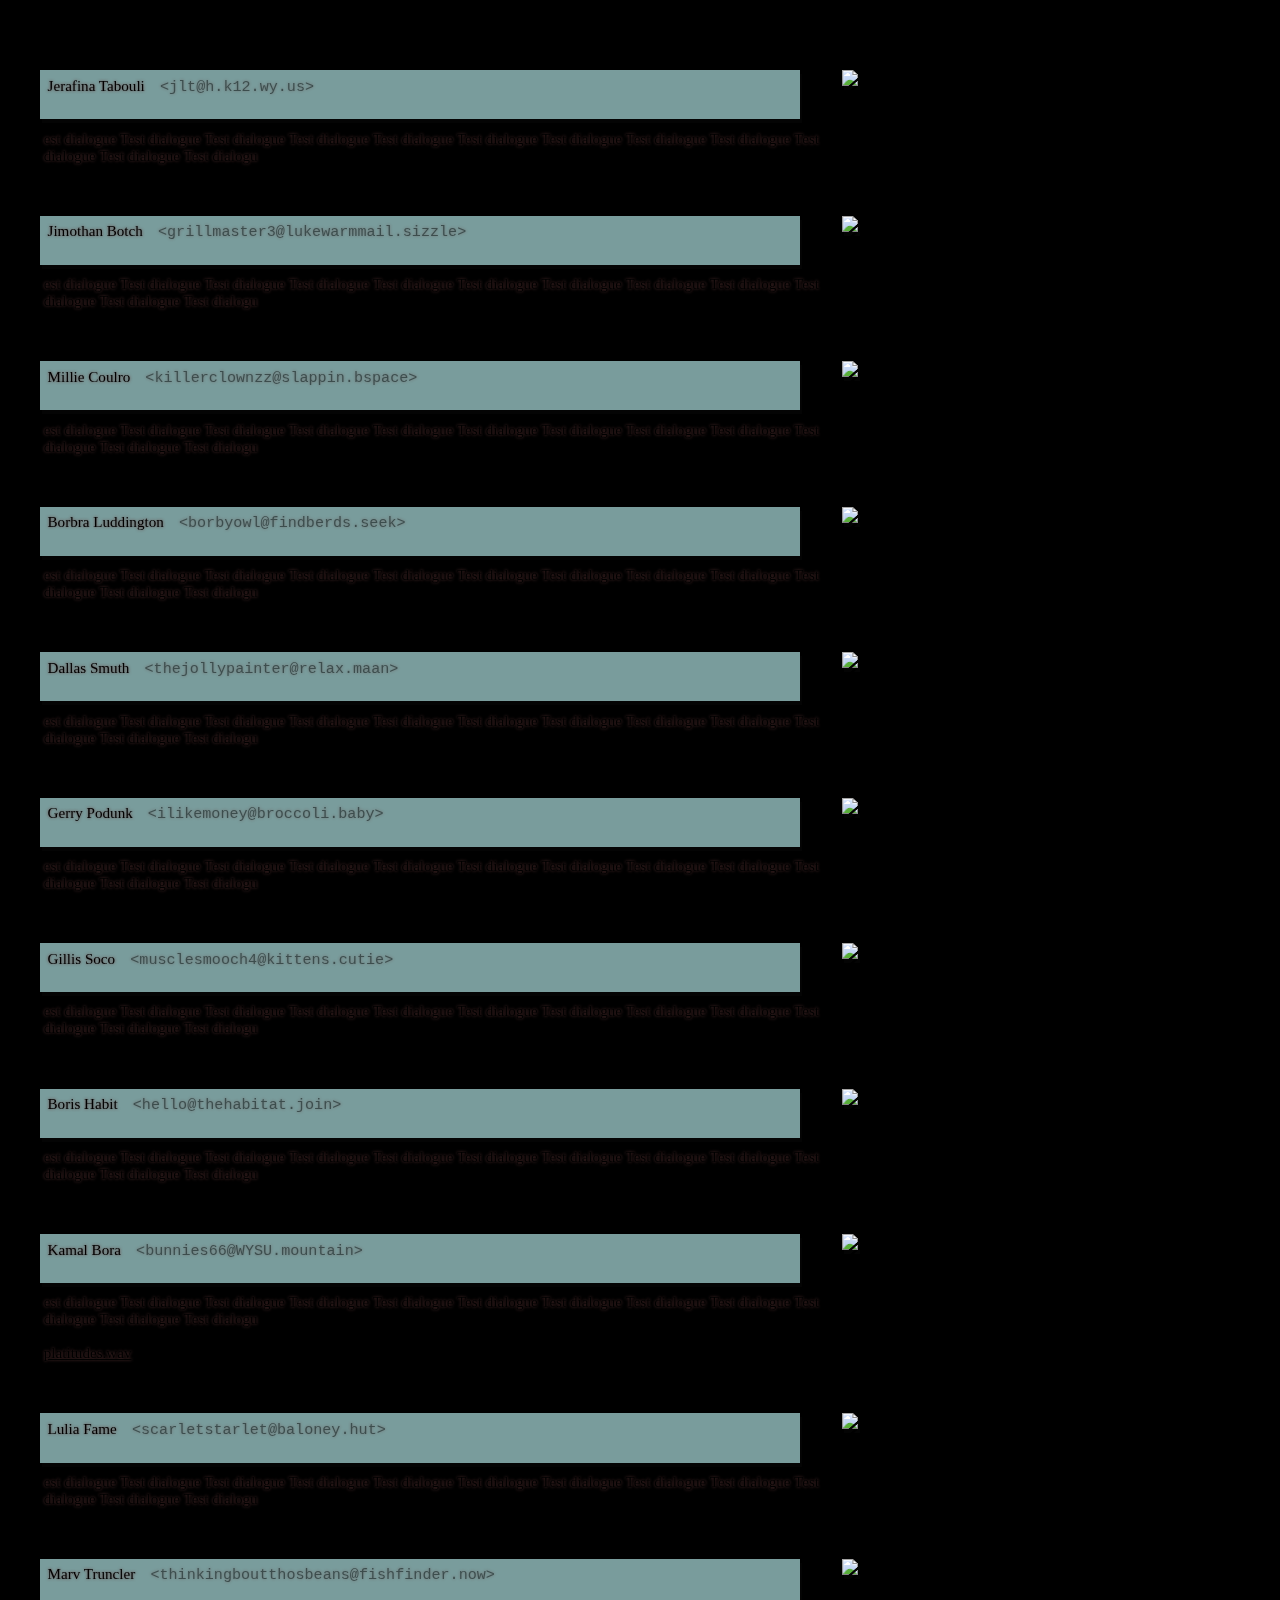
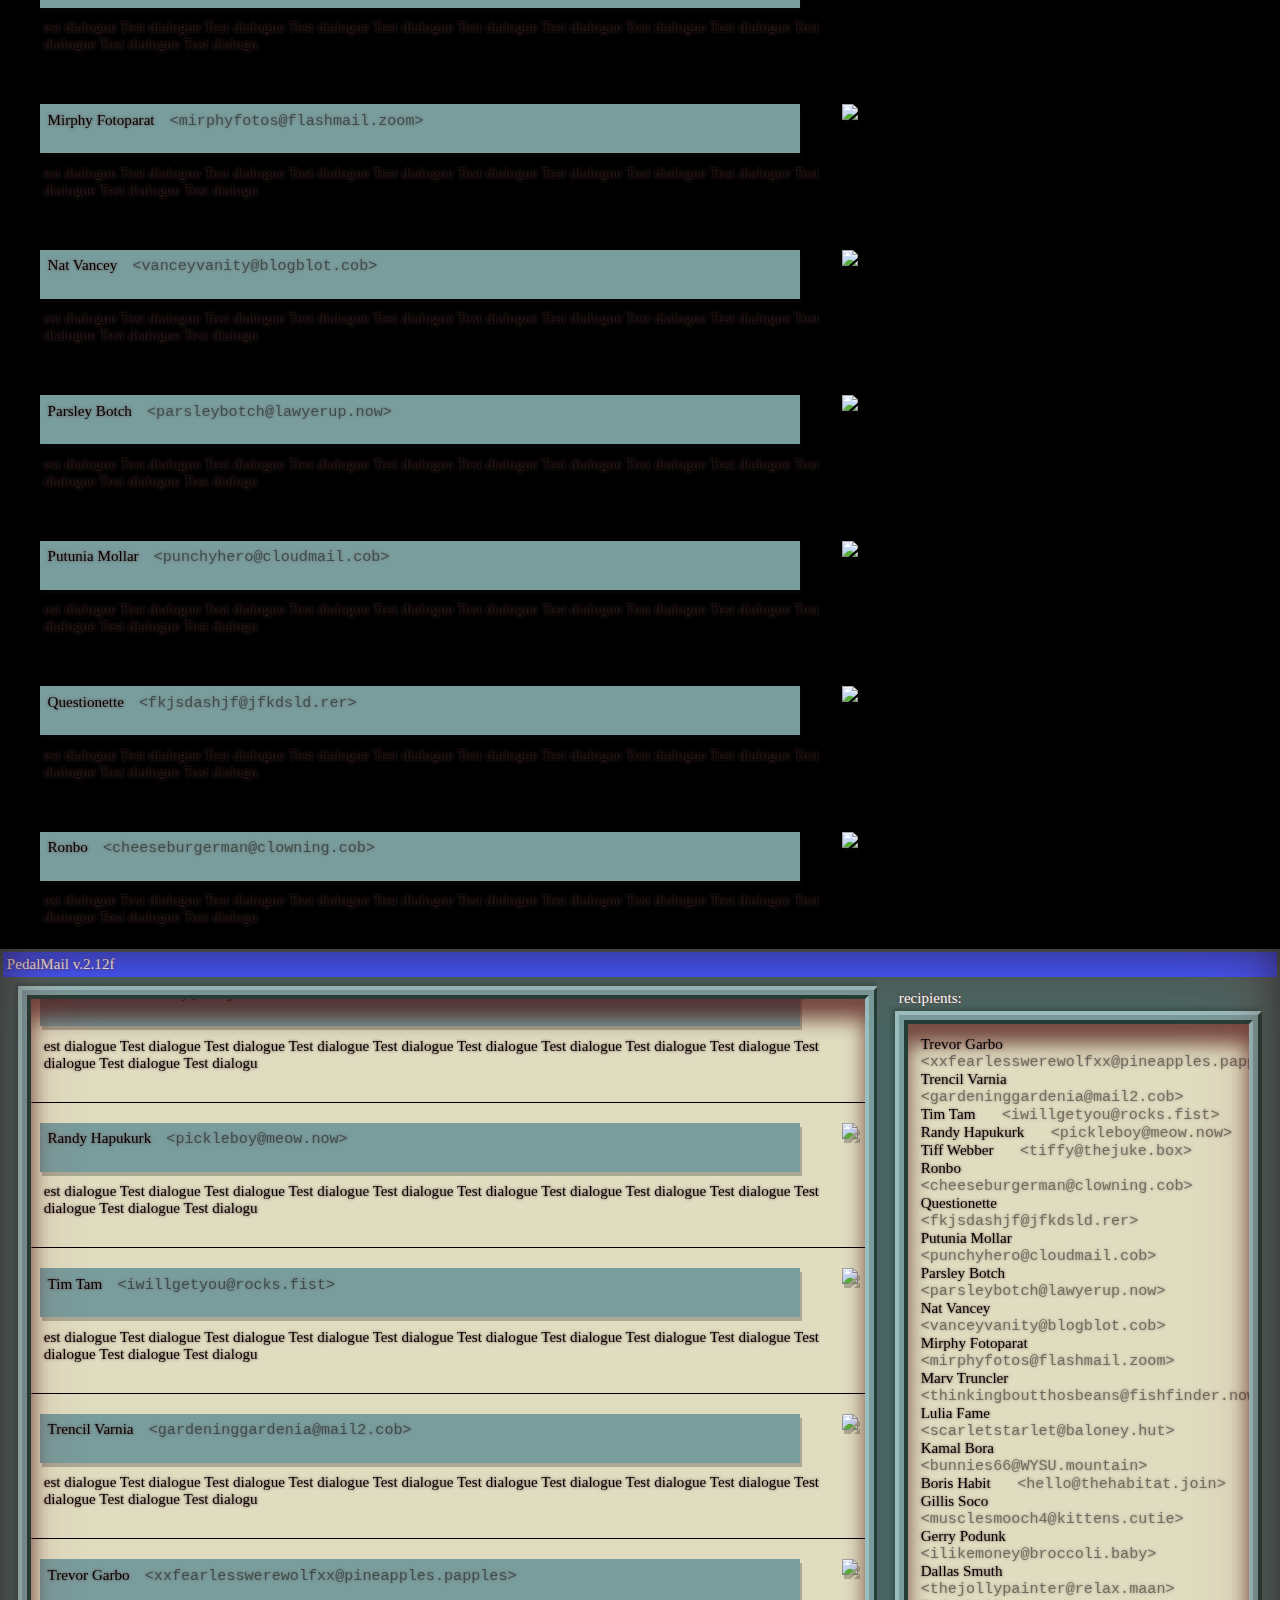
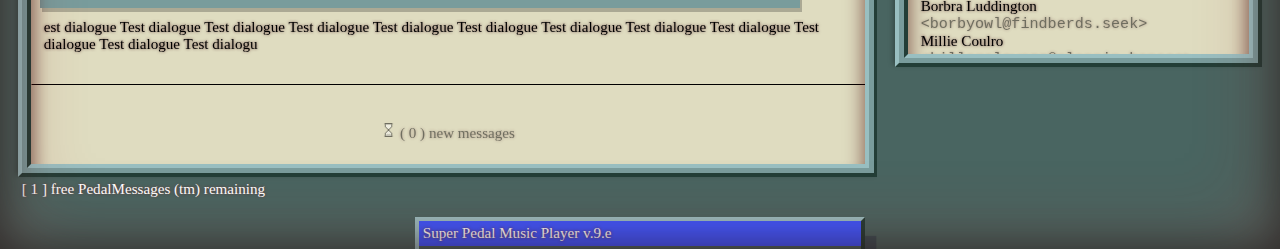
==== index.html @ 6a3f7f70 "Autobuild" ====
<!DOCTYPE html>
<html>

<head>
  <meta name="viewport" content="width=device-width, initial-scale=1">

  <title>Test Temp</title>

  <!-- <link rel="icon" href="favicon.ico" type="image/x-icon" /> -->
  <link rel="stylesheet" type="text/css" href="style/colors.css">
  <link rel="stylesheet" type="text/css" href="style.css">
  <link rel="stylesheet" type="text/css" href="style/windowBorders.css">
  <link rel="stylesheet" type="text/css" href="style/overlay.css">
  <!-- <link rel="shortcut icon" href="favicon.ico?r=31241" type="image/x-icon" /> -->

  <!-- helpers -->
  <script src="js/helpers.js"></script>
  <script src="js/overlay.js"></script>
  <script src="js/periodicLetterBobbing.js"></script>

  <!-- data -->
  <script src="js/data/emailData.js"></script>
  <script src="js/data/senderData.js"></script>
  <script src="js/data/attachmentData.js"></script>

  <script src="js/emailTemplate.js"></script>
  <script src="js/generateEmails.js"></script>


  <script src="js/mainLoop.js"></script>
</head>

<body>

  <div class = "screenTextureSizing edgeShadowHighlight"></div>
  <div class = "screenTextureSizing edgeShadow"></div>
  <div class = "screenTextureSizing edgeShadowSharp"></div>

  <!-- Static borders -->
  <div class = "mainContentMargins">
    <div class = "screenBorder-Outset" style="height:calc(100% - 1em - 0.2cm)">
      <div class = "screenBorder-Plateau">
        <div class = "screenBorder-Inset contentShadow">
        </div>
      </div>
    </div>
    <div class = "floatingWindowText">
      <p>
        [ <span id=messagesRemaining></span> ] free PedalMessages (tm) remaining
      </p>
    </div>
  </div>
  <div class = "screenBackground"></div>

  <div class = "sideContentMargins">
    <div class = "floatingWindowText">
      <p>
        recipients:
      </p>
    </div>
    <div class = "screenBorder-Outset" style="height:calc(100% - 1em - 0.2cm)">
      <div class = "screenBorder-Plateau">
        <div class = "screenBorder-Inset">
          <div class = "sideContentParent contentShadow">
            <p id = recipientList>
            </p>
          </div>
        </div>
      </div>
    </div>
  </div>
  <!---->


  <div class="aboveBorders" style="width:calc(100% - 6px);padding:3px">
    <div class="windowLabel">
      <p>
        PedalMail v.2.12f
      </p>
    </div>
  </div>

  <div class = "mainContentParent" id = emailParent>
    <!-- emails are generated here -->
    <div class = "emailCloser" id = emailCloser>
      <p>
        <span id=newMessage></span>
      </p>
    </div>
  </div>



</body>

</html>
---- style/colors.css ----
div, body, html {
  --ridge-light: #99bfc1;
  --ridge-flat: #799c9c;
  --ridge-dark: #233e37;
  --windows-background: #496561;
  --content-background: #dfdcc0;
  /* --html-background: var(--content-background); */
  --html-background: black;

  --window-label: #3d58ff;
  /* --window-label-text: #99bfc1; */
  --window-label-text: white;

  --email-header: #799c9c;

  --floating-window-text: white;
  --floating-window-textbox: white;
  --floating-window-textbox: var(--windows-background);
}
---- style.css ----
@import "fonts/w95/stylesheet.css";
@import "fonts/MicrosoftSansSerif/stylesheet.css";
@import "fonts/mini-wakuwaku/stylesheet.css";


html {
  height: 100%;
}

body{
  background: var(--html-background);
  margin: 0px;
  overflow-x: hidden;
}

div {
  margin: 0px;
  padding: 0px;
  /* border-radius: 5px; */

  --shad-right: 0.075cm;
  --shad-down: 0.125cm;
  --shad-color: #11111140;
}

p {
  /* font-smooth: never; */
  -webkit-font-smoothing : none;

  /* font-family: "mini-wakuwakuregular"; */
  font-family: "MicrosoftSansSerif";
  font-size: 0.4cm;

  text-shadow: 0px 0px 0.2em #633a3a;

  color: black;

  margin: 0px;
  padding: 0px;

  /* font-family: serif; */
}
a {
  /* color: white; */
  text-decoration: underline;
  /* font-size: 1.2em; */
}
a:hover{
  opacity:30%;
}

.inlineimg {
  height:1em;
}

.maskOff {
  -webkit-font-smoothing : antialiased;
  font-family: 'mini-wakuwakuregular';
  text-shadow: none;
  color: #999999;
}
.maskOff a {
  color: white;
  text-decoration: none;
  font-size: 1.2em;
}


/* ==================================Hide all scrollbars============================= */

/* from https://www.w3schools.com/howto/howto_css_hide_scrollbars.asp */
/* Hide scrollbar for Chrome, Safari and Opera */
html::-webkit-scrollbar, div::-webkit-scrollbar {
  /* display: none; */
}
/* Hide scrollbar for IE and Edge */
html, div {
  /* -ms-overflow-style: none; */
}

/* ======================================Email Container======================================= */

.emailContainer {
  /* margin: 0.2cm 0cm; */
  padding: 0.4cm 0cm;
  width: 100%;
  border: 1px white solid;
  border-color: transparent;
  border-bottom-color: black;
}

/* ======================================Email Header======================================= */

.emailHeader {
  margin: 0.1cm 0.2cm;
  /* margin-right: 10%; */
}
.emailHeader:after {
  content: "";
  display: table;
  clear: both;
}

.emailHeaderText, .emailHeaderImage {
  --header-text-padding: 0.2cm;
  --header-text-lines: 2;
  --header-image-margin-left: 10px;
  --header-image-size: calc(1em * var(--header-text-lines) + var(--header-text-padding) * 2);
  --header-text-width: calc(100% - var(--header-image-size) - var(--header-image-margin-left) - var(--header-text-padding) * 2 - 1px);
}

.emailHeaderText {
  background: var(--email-header);
  padding: var(--header-text-padding);
  float: left;
  height: calc(1em * var(--header-text-lines) + 2px);
  width: var(--header-text-width);
  overflow-x: hidden;
}
.headerTextName {
  -webkit-font-smoothing : auto;
  /* text-shadow: 1px 0px 0px black; */
}

.emailAddress {
  font-family: monospace;
  opacity: 0.5;
}

.emailHeaderImage {
  float: right;
  height: var(--header-image-size);
  margin-left: var(--header-image-margin-left);
}
.emailHeaderImage img {
  height: 100%;
}

/* ======================================Email Body======================================= */


.emailBody {
  padding: 0.2cm 0cm;
}
.emailBody p {
  /* border-left: 1px solid black; */
  /* background: #eeeeee; */
  padding: 0cm 0.3cm;
}

/* ======================================Email Closer======================================= */

.emailCloser {
  width: calc(100%-0.6cm);
  padding: 1cm 0.3cm;
}
.emailCloser p {
  text-align: center;
}

.noNewMail {
  opacity: 0.5;
}

/* ======================================Attachments Section======================================= */


.attachments {
  padding: 0.1cm;

  display: flex;
  flex-wrap: wrap;
}

.imgAttachment {
  position: relative;
  float: left;
  height: 2cm;
  padding: 0.25cm;
}
.imgAttachment img {
  height: 100%;
}

.paperClip {
  position: absolute;
  /* top: 70%;
  left: 80%; */
  right: -10px;
  bottom: 0px;
  height: 30%;
  width: 30%;
  display: flex;
}


/* ==================================Drop Shadows============================= */

.imgAttachment img, .emailHeaderText, .emailHeaderImage img {
  -webkit-filter: drop-shadow(var(--shad-right) var(--shad-down) 0px var(--shad-color));
  filter: drop-shadow(var(--shad-right) var(--shad-down) 0px var(--shad-color));
}


/* ==================================Clickable elements============================= */

.imgAttachment:hover img, .emailHeaderImage:hover img {
  opacity: 0.3;
  /* transform: translate(var(--shad-right), var(--shad-down)); */
  -webkit-filter: none;
  filter: none;
  -webkit-filter: grayscale(75%);
  filter: none grayscale(75%);
}

/* ==================================Screen overlay============================= */

.screenTextureSizing {
  position: fixed;
  left: 0px;
  right: 0px;
  top: 0px;
  bottom: 0px;
  pointer-events:none;
  z-index: 20;

  /* background-image: url('images/textures/lcdtexture.jpg');
  background-repeat: repeat;
  background-size: 250px;*/

  --screen-texture-shadow: #992222ff;
  --minU: min(1vw + 1vh);
}

.edgeShadow {
  box-shadow: inset 0 0vh calc(var(--minU) * 4) var(--screen-texture-shadow);
  opacity: 30%;
}

.edgeShadowSharp {
  box-shadow: inset 0 0vh calc(var(--minU) * 2) black;
  opacity: 50%;
}

.edgeShadowHighlight {

  /* --off:calc(var(--minU)*1);
  box-shadow: inset var(--off) var(--off) calc(var(--minU) * 1) white;
  opacity: 50%; */
}

/* =================================Mobile styling============================= */

.mobileHide {
}

@media all and (max-width: 100vh) {
  .mobileHide {
    display: none;
  }

}
---- style/windowBorders.css ----
.mainContentMargins, .sideContentMargins, .mainContentParent, .sideContentParent {
  --screenBorder-Offset: 0.5cm;
  --content-padding: calc(0.2cm + 5px);

  --inset-bottom: 1cm;
  --inset-right: 30vw;
  --inset-top: 0.5cm;
  --inset-left: 0cm;
}
@media all and (max-width: 100vh) {
  .mainContentMargins, .sideContentMargins, .mainContentParent, .sideContentParent {
    --inset-bottom: 1cm;
    --inset-right: 0cm;
    --inset-top: 0.5cm;
    --inset-left: 0cm;
  }
}

.mainContentParent {
  --base-padding: calc(var(--screenBorder-Offset) + var(--content-padding));
  padding:
  calc(var(--base-padding) + var(--inset-top))
  calc(var(--base-padding) + var(--inset-right))
  calc(var(--base-padding) + var(--inset-bottom))
  calc(var(--base-padding) + var(--inset-left));
  /* padding: 1cm; */
  height: 100%;
}

.sideContentParent {
  /* white-space: nowrap; */
  padding: var(--content-padding);
  overflow-x: scroll;
  overflow-y: scroll;
  position: relative;
  background-color: transparent;
  pointer-events: all;
  height: calc(100% - 2*var(--content-padding));
}

/* The grey area outside the boundaries of the screen */
.mainContentMargins {
  z-index: 2;
  pointer-events: none;

  position: fixed;
    top:0cm;
    left:0cm;
    bottom:0cm;
    right:var(--inset-right);

  border: 0cm var(--windows-background) solid;
  background-color: transparent;

  border-width:
  calc(var(--screenBorder-Offset) + var(--inset-top))
  var(--screenBorder-Offset)/* calc(var(--screenBorder-Offset) + var(--inset-right)) */
  calc(var(--screenBorder-Offset) + var(--inset-bottom))
  calc(var(--screenBorder-Offset) + var(--inset-left));

  /* --shadow: drop-shadow(0px 3vh 3vh #400000aa);
  -webkit-filter: var(--shadow);
  filter: var(--shadow); */
}

.sideContentMargins {
  z-index: 2;
  pointer-events: none;

  --sideContent-bottom-margin: 15vh;

  position: fixed;
    top:0cm;
    left:calc(100% - var(--screenBorder-Offset) - var(--inset-right));
    bottom:0cm;
    right:0cm;

  border: 0cm var(--windows-background) solid;
  background-color: transparent;

  border-width:
  calc(var(--screenBorder-Offset) + var(--inset-top))
  var(--screenBorder-Offset)/* calc(var(--screenBorder-Offset) + var(--inset-right)) */
  calc(var(--screenBorder-Offset) + var(--inset-bottom) + var(--sideContent-bottom-margin))
  calc(var(--screenBorder-Offset) + var(--inset-left))
}
@media all and (max-width: 100vh) {
  .sideContentMargins {
    display: none;
  }
}


/* ===================GENERIC NESTABLE BORDERS FOR RIDGE EFFECT==================== */

.screenBorder-Outset, .screenBorder-Plateau, .screenBorder-Inset {
  position: relative;
  background-color: transparent;
  z-index: 3;
}

.outsetBorders, .screenBorder-Outset {
  --outset-width: 4px;
  border-width: var(--outset-width);
  border-style: solid;

  border-left-color: var(--ridge-light);
  border-right-color: var(--ridge-dark);
  border-top-color: var(--ridge-light);
  border-bottom-color: var(--ridge-dark);

  /* --shadow: drop-shadow(-0.1cm -0.1cm 0.2cm #00000055);
  -webkit-filter: var(--shadow);
  filter: var(--shadow); */
  box-shadow: -2px -2px 5px #00000044;

}
/* The outermost border in the raised ridge outline */
    .screenBorder-Outset {
      --width-height: calc(100% - var(--outset-width) * 2);
      width: var(--width-height);
      height: var(--width-height);
    }


.plateautBorders, .screenBorder-Plateau {
  --plateau-width: 5px;
  border-width: var(--plateau-width);
  border-style: solid;

  border-color: var(--ridge-flat);
}
/* The middle border in the raised ridge outline */
    .screenBorder-Plateau {
      --width-height: calc(100% - var(--plateau-width) * 2);
      width: var(--width-height);
      height: var(--width-height);
    }


.insetBorders, .screenBorder-Inset {
  --inset-width: 4px;
  border-width: var(--inset-width);
  border-style: solid;

  border-left-color: var(--ridge-dark);
  border-right-color: var(--ridge-light);
  border-top-color: var(--ridge-dark);
  border-bottom-color: var(--ridge-light);
}
/* The innermost border in the raised ridge outline */
    .screenBorder-Inset {
      --width-height: calc(100% - var(--inset-width) * 2);
      width: var(--width-height);
      height: var(--width-height);
    }




.windowBGColor {
  background-color: var(--windows-background);
}

.floatingWindowText {
  pointer-events: all;
  padding: 0.1cm 0.1cm;
  white-space: nowrap;
  overflow: hidden;
  background-color: var(--floating-window-textbox);
}
.floatingWindowText p {
  color: var(--floating-window-text)
}

.windowLabel {
  pointer-events: all;
  padding: 0.1cm 0.1cm;
  width: calc(100% - 0.2cm);
  white-space: nowrap;
  overflow: hidden;
  background-color: var(--window-label);
}
.windowLabel p {
  color: var(--window-label-text);
}
.windowLabel:hover {
  opacity: 0.3;
}

.contentShadow {
  box-shadow: inset 0px 20px 20px #400000aa
}

.screenBackground {
  position: fixed;
    top:0cm;
    left:0cm;
    bottom:0cm;
    right:0cm;

  z-index: -10;

  background-color: var(--content-background);
}

.aboveBorders {
  padding:0.25cm;
  position: fixed;
  z-index: 8;
}
---- style/overlay.css ----
/* ======================================Link Popup======================================= */

/* from https://www.w3schools.com/howto/tryit.asp?filename=tryhow_js_overlay */
.linkPopupParent {
  z-index: 10;
  pointer-events: none;

  position: fixed;
    top:0cm;
    left:0cm;
    bottom:0cm;
    right:0cm;

  overflow: hidden;
}

.floatingWindow {
  box-shadow: 0.3cm 0.5cm 0px #11113340;
}

.windowMover {
  /* Altered at runtime */
  display: none;

  pointer-events: all;

  /* resizeAttachmentWindow.js DEPENDS ON THESE VALUES! DON'T EDIT CARELESSLY */
  width: 90vw;
  height: 70vh;
  max-width: 90vw;
  max-height: 70vh;

  /* center in parent div */
  position: fixed;
  left: 42%;
  top: 35%;
  transform: translate(-50%, -50%);
  /* --- */
}

.windowSizer {
  margin-left: 0%;
  margin-right: 0%;
  margin-top: 0%;
  margin-bottom: 0%;
  width: 100%;
  height: 100%;
}

.imageContainer {
  height: calc(100% - 1em - 0.2cm);
  width: calc(100%);
}
.imagePopupImg {
  height: calc(100% - 2*var(--inset-width));
  width: calc(100% - 2*var(--inset-width));
}

.ImageCredits {
  /* Altered at runtime */
  display: none;

  pointer-events: all;

  z-index: 12;

  position: fixed;
    left: 0px;
    bottom: 0px;

  width: 100%;
}
.ImageCreditsText {
  padding:1em;
  background-color: black;
}
.ImageCreditsText p {
  text-align: center;
  font-size:1.5em;
}

.musicTransform {
  /* Altered at runtime */
  display: none;

  pointer-events: all;

  --unit: min(1vw, 1vh);
  --side: calc(var(--unit) * 50);
  /* --posX: calc(var(--unit) * 50); */

  width: max(var(--side), min(10em, 90vw));
  height: var(--side);

  /* center in parent div */
  position: fixed;
  left: 50%;
  top: 100%;
  transform: translate(-50%, -2em);
  /* --- */
}
.albumDataArea {
  position: fixed;
  top:calc(4*var(--outset-width) + 1em);
  bottom:calc(3*var(--outset-width) + 10%);
  left:calc(2*var(--outset-width));
  right:calc(2*var(--outset-width));
}
.albumCover {
  position: absolute;
  top:0px;
  left:0px;
  width:calc(70% - 2px - 2 * var(--inset-width));
  height:calc(70% - 2 * var(--inset-width));
}
.albumDataRight {
  position: absolute;
  top:0px;
  right:0px;
  width:calc(30% - 2px);
  height:70%;
}
.albumDataBottom {
  position: absolute;
  bottom:0px;
  left:0px;
  right:0px;
  height:calc(30% - 4px);
}
.audioplayer {
  position: fixed;
  bottom:calc(2*var(--outset-width));
  left:calc(2*var(--outset-width));
  width:calc(100% - var(--outset-width) * 4);
  height:10%;

  /* background:white; */
}

.popupBackground {
  /* Altered at runtime */
  display: none;

  pointer-events: all;

  position: absolute;
    top:0cm;
    left:0cm;
    bottom:0cm;
    right:0cm;

  background-color: #00000040;
  box-shadow: inset 0 0 20px black;
}
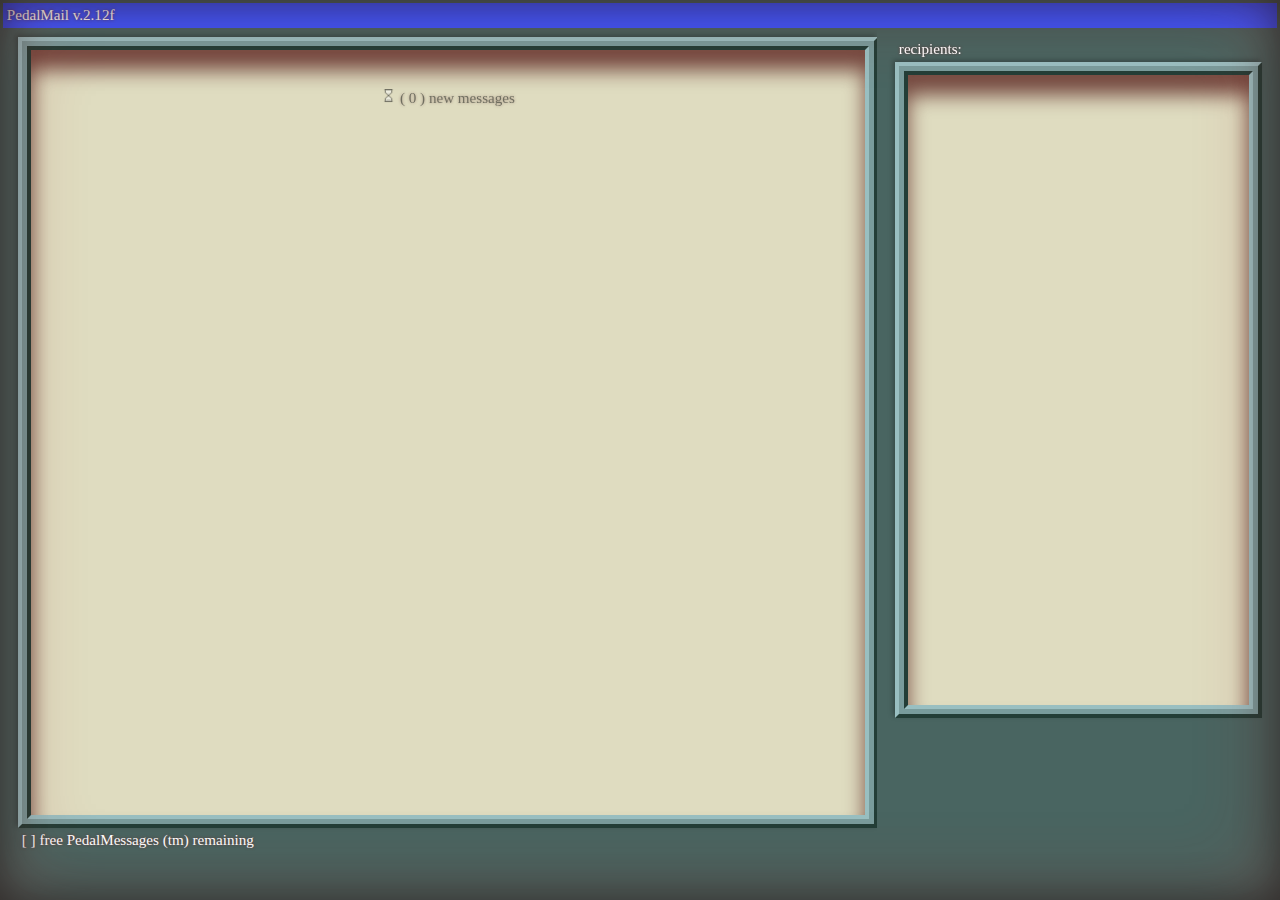
==== commit 44f8b5ad: "Autobuild" ====
--- a/index.html
+++ b/index.html
@@ -89,8 +89,6 @@
     </div>
   </div>
 
-
-
 </body>
 
 </html>
--- a/style/colors.css
+++ b/style/colors.css
@@ -16,4 +16,8 @@
   --floating-window-text: white;
   --floating-window-textbox: white;
   --floating-window-textbox: var(--windows-background);
+
+  --button: white;
+  --button-hover: grey;
+  --button-active: black;
 }
--- a/style.css
+++ b/style.css
@@ -59,10 +59,21 @@
   text-shadow: none;
   color: #999999;
 }
-.maskOff a {
+.maskOff a, .maskOff input[type=submit] {
   color: white;
   text-decoration: none;
   font-size: 1.2em;
+}
+.maskOff input[type=submit] {
+  background: none;
+  outline: none;
+  padding: 0px;
+  margin: 0px;
+  height: 1.2em;
+  border: none;
+}
+.maskOff input[type=submit]:hover {
+  opacity:30%;
 }
 
 
@@ -213,6 +224,19 @@
   filter: none grayscale(75%);
 }
 
+.button {
+  background: var(--button);
+}
+.button:hover {background: var(--button-hover);}
+.button:active {background: var(--button-active);}
+
+.button:hover, .button:active {
+  border-left-color: var(--ridge-dark);
+  border-top-color: var(--ridge-dark);
+  border-right-color: var(--ridge-light);
+  border-bottom-color: var(--ridge-light);
+}
+
 /* ==================================Screen overlay============================= */
 
 .screenTextureSizing {
--- a/style/overlay.css
+++ b/style/overlay.css
@@ -17,6 +17,25 @@
 .floatingWindow {
   box-shadow: 0.3cm 0.5cm 0px #11113340;
 }
+
+.popupBackground {
+  /* Altered at runtime */
+  display: none;
+
+  pointer-events: all;
+
+  position: absolute;
+    top:0cm;
+    left:0cm;
+    bottom:0cm;
+    right:0cm;
+
+  background-color: #00000040;
+  box-shadow: inset 0 0 20px black;
+}
+
+
+/* ======================================Attachment window======================================= */
 
 .windowMover {
   /* Altered at runtime */
@@ -56,6 +75,8 @@
   width: calc(100% - 2*var(--inset-width));
 }
 
+/* ======================================Credits footer======================================= */
+
 .ImageCredits {
   /* Altered at runtime */
   display: none;
@@ -79,6 +100,11 @@
   font-size:1.5em;
 }
 
+/* ======================================Music window======================================= */
+
+.musicWindowBackground {
+  background: var(--content-background);
+}
 .musicTransform {
   /* Altered at runtime */
   display: none;
@@ -89,20 +115,21 @@
   --side: calc(var(--unit) * 50);
   /* --posX: calc(var(--unit) * 50); */
 
-  width: max(var(--side), min(10em, 90vw));
-  height: var(--side);
+  --side2: max(var(--side), min(10em, 90vw));
+  width: var(--side2);
+  height: var(--side2);
 
   /* center in parent div */
   position: fixed;
   left: 50%;
-  top: 100%;
-  transform: translate(-50%, -2em);
+  top: calc(100% - 2em);
+  transform: translate(-50%, -50%);
   /* --- */
 }
 .albumDataArea {
   position: fixed;
   top:calc(4*var(--outset-width) + 1em);
-  bottom:calc(3*var(--outset-width) + 10%);
+  bottom:calc(2*var(--outset-width));
   left:calc(2*var(--outset-width));
   right:calc(2*var(--outset-width));
 }
@@ -110,7 +137,7 @@
   position: absolute;
   top:0px;
   left:0px;
-  width:calc(70% - 2px - 2 * var(--inset-width));
+  width:calc(70% - 2 * var(--inset-width));
   height:calc(70% - 2 * var(--inset-width));
 }
 .albumDataRight {
@@ -128,27 +155,136 @@
   height:calc(30% - 4px);
 }
 .audioplayer {
-  position: fixed;
-  bottom:calc(2*var(--outset-width));
-  left:calc(2*var(--outset-width));
-  width:calc(100% - var(--outset-width) * 4);
+  position: absolute;
+  bottom:0px;
+  left:0px;
+  width:100%;
   height:10%;
-
-  /* background:white; */
-}
-
-.popupBackground {
-  /* Altered at runtime */
-  display: none;
-
-  pointer-events: all;
-
-  position: absolute;
-    top:0cm;
-    left:0cm;
-    bottom:0cm;
-    right:0cm;
-
-  background-color: #00000040;
-  box-shadow: inset 0 0 20px black;
-}
+  background: white;
+}
+
+/* ======================================Compose window======================================= */
+
+.composeWindowBackground {
+  background: var(--content-background);
+}
+.composeTransform {
+  /* Altered at runtime */
+  /* display: none; */
+
+  pointer-events: all;
+
+  /* --unit: min(1vw, 1vh);
+  --side: calc(var(--unit) * 80);
+  width: var(--side);
+  height: var(--side); */
+
+  /* center in parent div */
+  position: absolute;
+  left: 50%;
+  top: 50%;
+  transform: translate(-50%, -50%);
+  /* --- */
+
+  width:80%;
+  height:80%;
+}
+
+@media all and (max-width: 100vh) {
+  .composeTransform {
+    /* left:10%;
+    width:80%;
+    top:20%;
+    height:60%; */
+  }
+}
+
+form input, form textarea, form div {
+  /* font-smooth: never; */
+  -webkit-font-smoothing : none;
+
+  /* font-family: "mini-wakuwakuregular"; */
+  font-family: "MicrosoftSansSerif";
+  font-size: 0.4cm;
+
+  text-shadow: 0px 0px 0.2em #633a3a;
+
+  color: black;
+
+  margin: 0px;
+  padding: 4px;
+  /* font-family: serif; */
+}
+
+.EmailComposeContent {
+  position: absolute;
+  left:0px;
+  right:0px;
+  bottom:0px;
+  top:calc(1em + 8px);
+}
+
+.composeRecipients {
+  position: absolute;
+  top:0px;
+  left:0px;
+  width:100%;
+  height:1em;
+  padding:4px;
+}
+
+.EmailForm {
+  position: absolute;
+  left:0px;
+  right:0px;
+  bottom:0px;
+  top:calc(1em + 8px);
+  padding:4px;
+}
+
+.composeTransform textarea {
+  width:calc(100% - 2 * var(--inset-width) - 8px);
+  resize: none;
+  height:calc(60% - 2 * var(--inset-width) - 8px);
+  overflow: auto;
+}
+
+.submitParent {
+  width:calc(100% - 2 * var(--inset-width) - 8px);
+  height: 10%;
+  resize: none;
+}
+
+.radioParent {
+  /* Altered at runtime */
+  display: none;
+
+  pointer-events: all;
+
+  --unit: min(1vw, 1vh);
+  --side: calc(var(--unit) * 50);
+  /* --posX: calc(var(--unit) * 50); */
+
+  width: var(--side);
+  height: var(--side);
+
+  /* center in parent div */
+  position: absolute;
+  left: 50%;
+  top: calc(100%);
+  transform: translate(-50%, -50%);
+  /* --- */
+
+  background: black;
+}
+
+.composeTransform input[type=checkbox] {
+  float: left;
+  resize: none;
+  height: 1em;
+  width: 1em;
+  overflow: auto;
+}
+
+.composeTransform input[type=submit] {
+}
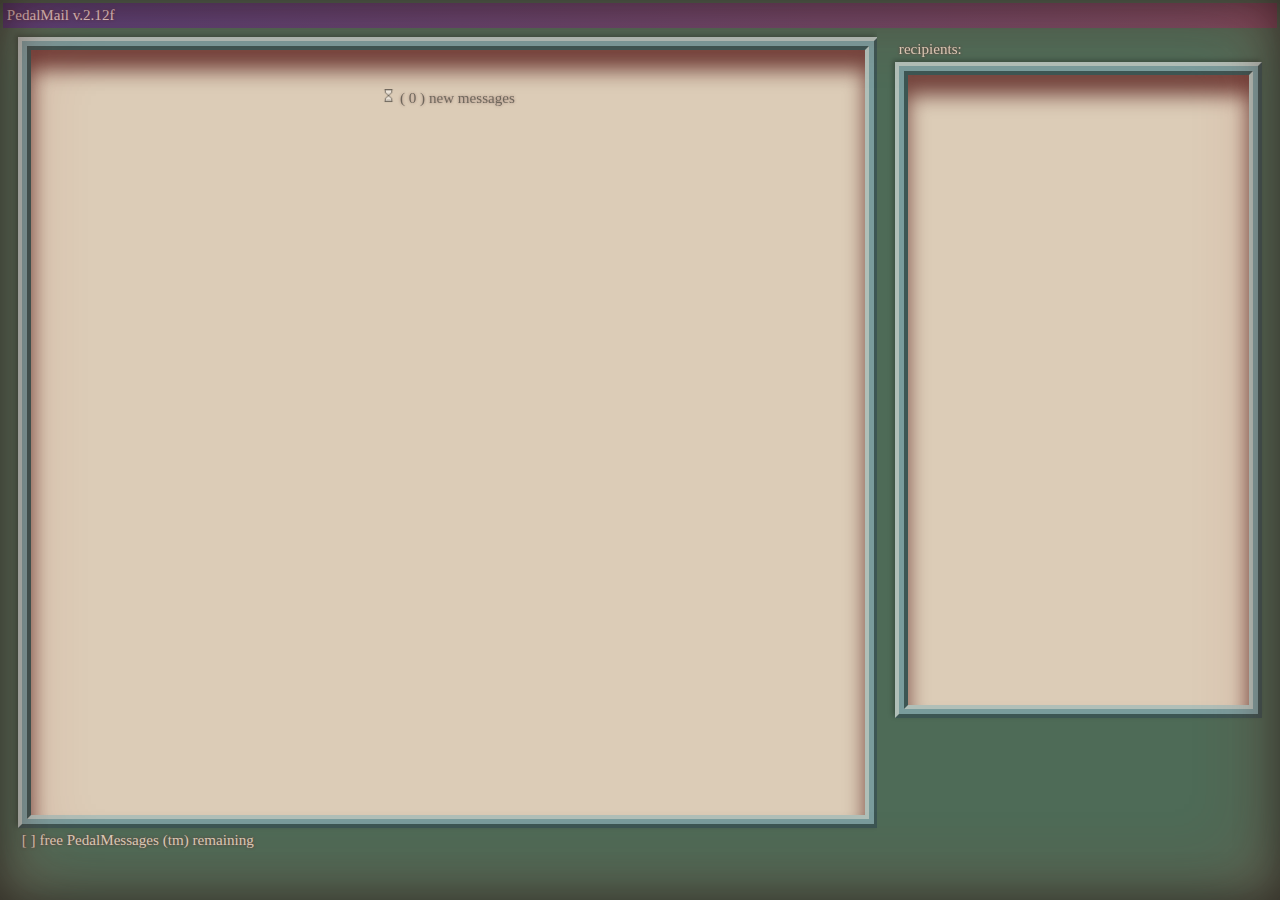
==== commit a5e5a552: "Autobuild" ====
--- a/index.html
+++ b/index.html
@@ -4,18 +4,20 @@
 <head>
   <meta name="viewport" content="width=device-width, initial-scale=1">
 
-  <title>Test Temp</title>
+  <title>Smile For Me: The Epilogue</title>
 
   <!-- <link rel="icon" href="favicon.ico" type="image/x-icon" /> -->
   <link rel="stylesheet" type="text/css" href="style/colors.css">
   <link rel="stylesheet" type="text/css" href="style.css">
   <link rel="stylesheet" type="text/css" href="style/windowBorders.css">
   <link rel="stylesheet" type="text/css" href="style/overlay.css">
+  <link rel="stylesheet" type="text/css" href="style/thankYouOverlay.css">
   <!-- <link rel="shortcut icon" href="favicon.ico?r=31241" type="image/x-icon" /> -->
 
   <!-- helpers -->
   <script src="js/helpers.js"></script>
   <script src="js/overlay.js"></script>
+  <script src="js/thankYouOverlay.js"></script>
   <script src="js/periodicLetterBobbing.js"></script>
 
   <!-- data -->
@@ -25,7 +27,6 @@
 
   <script src="js/emailTemplate.js"></script>
   <script src="js/generateEmails.js"></script>
-
 
   <script src="js/mainLoop.js"></script>
 </head>
--- a/style/colors.css
+++ b/style/colors.css
@@ -1,22 +1,18 @@
 div, body, html {
-  --ridge-light: #99bfc1;
+  --ridge-light: hsl(150, 11%, 72%);
   --ridge-flat: #799c9c;
-  --ridge-dark: #233e37;
-  --windows-background: #496561;
-  --content-background: #dfdcc0;
+  --ridge-dark: #3c5653;
+  --windows-background: #4e6b57;
+  --content-background: #dcccb7;
   /* --html-background: var(--content-background); */
   --html-background: black;
-
-  --window-label: #3d58ff;
+  --window-label: linear-gradient(90deg, #55427bff 0%, #794d5f 100%);
   /* --window-label-text: #99bfc1; */
-  --window-label-text: white;
-
-  --email-header: #799c9c;
-
-  --floating-window-text: white;
+  --window-label-text: #efd7d7;
+  --email-header: #749c94;
+  --floating-window-text: #dcccb8;
   --floating-window-textbox: white;
   --floating-window-textbox: var(--windows-background);
-
   --button: white;
   --button-hover: grey;
   --button-active: black;
--- a/style.css
+++ b/style.css
@@ -227,8 +227,6 @@
 .button {
   background: var(--button);
 }
-.button:hover {background: var(--button-hover);}
-.button:active {background: var(--button-active);}
 
 .button:hover, .button:active {
   border-left-color: var(--ridge-dark);
--- a/style/windowBorders.css
+++ b/style/windowBorders.css
@@ -179,7 +179,7 @@
   width: calc(100% - 0.2cm);
   white-space: nowrap;
   overflow: hidden;
-  background-color: var(--window-label);
+  background: var(--window-label);
 }
 .windowLabel p {
   color: var(--window-label-text);
--- a/style/overlay.css
+++ b/style/overlay.css
@@ -160,7 +160,7 @@
   left:0px;
   width:100%;
   height:10%;
-  background: white;
+  background: transparent;
 }
 
 /* ======================================Compose window======================================= */
@@ -190,16 +190,7 @@
   height:80%;
 }
 
-@media all and (max-width: 100vh) {
-  .composeTransform {
-    /* left:10%;
-    width:80%;
-    top:20%;
-    height:60%; */
-  }
-}
-
-form input, form textarea, form div {
+input, textarea {
   /* font-smooth: never; */
   -webkit-font-smoothing : none;
 
@@ -245,7 +236,7 @@
 .composeTransform textarea {
   width:calc(100% - 2 * var(--inset-width) - 8px);
   resize: none;
-  height:calc(60% - 2 * var(--inset-width) - 8px);
+  height:calc(90% - 2 * var(--inset-width) - 8px);
   overflow: auto;
 }
 
@@ -253,29 +244,6 @@
   width:calc(100% - 2 * var(--inset-width) - 8px);
   height: 10%;
   resize: none;
-}
-
-.radioParent {
-  /* Altered at runtime */
-  display: none;
-
-  pointer-events: all;
-
-  --unit: min(1vw, 1vh);
-  --side: calc(var(--unit) * 50);
-  /* --posX: calc(var(--unit) * 50); */
-
-  width: var(--side);
-  height: var(--side);
-
-  /* center in parent div */
-  position: absolute;
-  left: 50%;
-  top: calc(100%);
-  transform: translate(-50%, -50%);
-  /* --- */
-
-  background: black;
 }
 
 .composeTransform input[type=checkbox] {
--- a/style/thankYouOverlay.css
+++ b/style/thankYouOverlay.css
@@ -0,0 +1,22 @@
+
+.thankYouOverlay {
+  position: fixed;
+  left:0px;
+  top:0px;
+  width:100%;
+  height:100%;
+  background: black;
+  overflow-x: wrap;
+  overflow-y: scroll;
+  opacity: 0;
+  z-index: 20;
+}
+
+.thankYouContent {
+  padding: 5%;
+}
+
+.thankYouContent p {
+  text-align: center;
+  font-size: 0.6cm;
+}
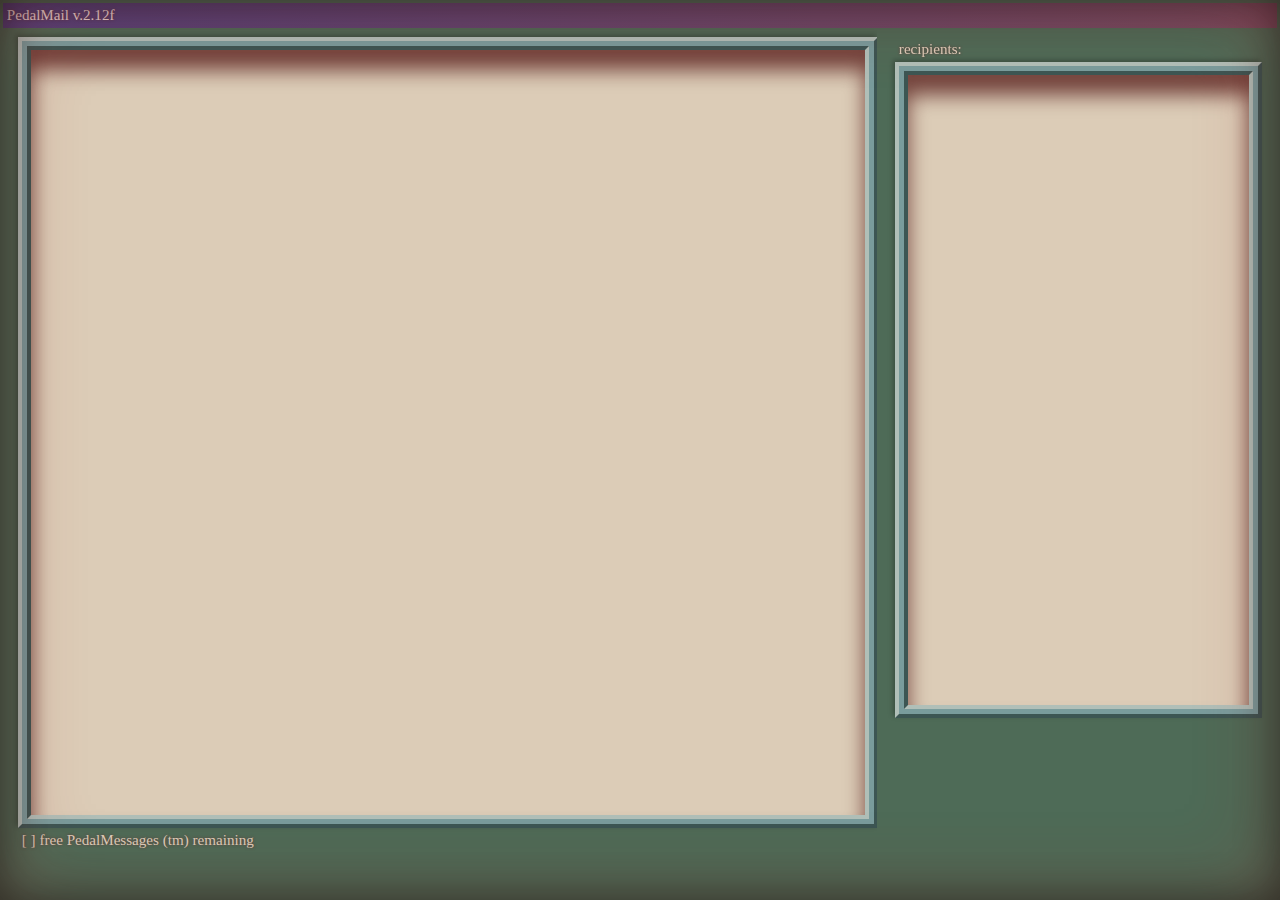
==== commit d9731126: "Autobuild" ====
--- a/index.html
+++ b/index.html
@@ -81,6 +81,22 @@
     </div>
   </div>
 
+  <div class=loadingScreen id=loadingScreen>
+    <div class=loadingScreenContent>
+      <div class=loadingBarParent>
+        <div class=screenBorder-Outset>
+          <div class=screenBorder-Plateau style="background:var(--content-background)">
+            <div class=loadingBarFill>
+            </div>
+          </div>
+        </div>
+      </div>
+      <p class="loadingBarLabel floatingWindowText">
+        Loading PedalMail...
+      </p>
+    </div>
+  </div>
+
   <div class = "mainContentParent" id = emailParent>
     <!-- emails are generated here -->
     <div class = "emailCloser" id = emailCloser>
--- a/style/colors.css
+++ b/style/colors.css
@@ -1,19 +1,17 @@
 div, body, html {
+  --loading-bar: #0000ff;
   --ridge-light: hsl(150, 11%, 72%);
   --ridge-flat: #799c9c;
   --ridge-dark: #3c5653;
   --windows-background: #4e6b57;
   --content-background: #dcccb7;
-  /* --html-background: var(--content-background); */
   --html-background: black;
   --window-label: linear-gradient(90deg, #55427bff 0%, #794d5f 100%);
-  /* --window-label-text: #99bfc1; */
+  --screen-texture-shadow: #992222ff;
   --window-label-text: #efd7d7;
   --email-header: #749c94;
   --floating-window-text: #dcccb8;
   --floating-window-textbox: white;
   --floating-window-textbox: var(--windows-background);
   --button: white;
-  --button-hover: grey;
-  --button-active: black;
 }
--- a/style.css
+++ b/style.css
@@ -16,34 +16,22 @@
 div {
   margin: 0px;
   padding: 0px;
-  /* border-radius: 5px; */
-
   --shad-right: 0.075cm;
   --shad-down: 0.125cm;
   --shad-color: #11111140;
 }
 
 p {
-  /* font-smooth: never; */
   -webkit-font-smoothing : none;
-
-  /* font-family: "mini-wakuwakuregular"; */
   font-family: "MicrosoftSansSerif";
   font-size: 0.4cm;
-
   text-shadow: 0px 0px 0.2em #633a3a;
-
   color: black;
-
   margin: 0px;
   padding: 0px;
-
-  /* font-family: serif; */
 }
 a {
-  /* color: white; */
   text-decoration: underline;
-  /* font-size: 1.2em; */
 }
 a:hover{
   opacity:30%;
@@ -76,28 +64,24 @@
   opacity:30%;
 }
 
-
-/* ==================================Hide all scrollbars============================= */
-
-/* from https://www.w3schools.com/howto/howto_css_hide_scrollbars.asp */
-/* Hide scrollbar for Chrome, Safari and Opera */
-html::-webkit-scrollbar, div::-webkit-scrollbar {
-  /* display: none; */
-}
-/* Hide scrollbar for IE and Edge */
-html, div {
-  /* -ms-overflow-style: none; */
-}
-
 /* ======================================Email Container======================================= */
 
+
+@keyframes flashIn {
+  from { background: #eea95eaa; }
+  to { background: #fe00ff00; }
+}
 .emailContainer {
-  /* margin: 0.2cm 0cm; */
   padding: 0.4cm 0cm;
   width: 100%;
   border: 1px white solid;
   border-color: transparent;
   border-bottom-color: black;
+
+  animation-name: flashIn;
+  animation-iteration-count: 1;
+  animation-timing-function: cubic-bezier(0.43, -0.46, 0.55, 0.71);
+  animation-duration: 0.8s;
 }
 
 /* ======================================Email Header======================================= */
@@ -226,8 +210,14 @@
 
 .button {
   background: var(--button);
-}
-
+  -webkit-font-smoothing : none;
+  font-family: "MicrosoftSansSerif";
+  font-size: 0.4cm;
+  text-shadow: 0px 0px 0.2em #633a3a;
+  color: black;
+  margin: 0px;
+  padding: 0px;
+}
 .button:hover, .button:active {
   border-left-color: var(--ridge-dark);
   border-top-color: var(--ridge-dark);
@@ -238,19 +228,13 @@
 /* ==================================Screen overlay============================= */
 
 .screenTextureSizing {
+    z-index: 50;
   position: fixed;
   left: 0px;
   right: 0px;
   top: 0px;
   bottom: 0px;
   pointer-events:none;
-  z-index: 20;
-
-  /* background-image: url('images/textures/lcdtexture.jpg');
-  background-repeat: repeat;
-  background-size: 250px;*/
-
-  --screen-texture-shadow: #992222ff;
   --minU: min(1vw + 1vh);
 }
 
@@ -264,21 +248,126 @@
   opacity: 50%;
 }
 
-.edgeShadowHighlight {
-
-  /* --off:calc(var(--minU)*1);
-  box-shadow: inset var(--off) var(--off) calc(var(--minU) * 1) white;
-  opacity: 50%; */
-}
-
 /* =================================Mobile styling============================= */
 
 .mobileHide {
 }
 
 @media all and (max-width: 100vh) {
-  .mobileHide {
-    display: none;
+  .mobileHide {display: none;}
+}
+
+
+
+
+
+
+
+.windowBGColor {
+  background-color: var(--windows-background);
+}
+
+.floatingWindowText {
+  pointer-events: all;
+  padding: 0.1cm 0.1cm;
+  white-space: nowrap;
+  overflow: hidden;
+  background-color: var(--floating-window-textbox);
+}
+.floatingWindowText, .floatingWindowText p {
+  color: var(--floating-window-text)
+}
+
+.windowLabel {
+  pointer-events: all;
+  padding: 0.1cm 0.1cm;
+  width: calc(100% - 0.2cm);
+  white-space: nowrap;
+  overflow: hidden;
+  background: var(--window-label);
+}
+.windowLabel p {
+  color: var(--window-label-text);
+}
+.windowLabel:hover {
+  opacity: 0.3;
+}
+
+.contentShadow {
+  box-shadow: inset 0px 20px 20px #400000aa
+}
+
+.screenBackground {
+    z-index: -10;
+  position:fixed;top:0cm;left:0cm;bottom:0cm;right:0cm;
+  background-color: var(--content-background);
+}
+
+.aboveBorders {
+    z-index: 8;
+  padding:0.25cm;
+  position: fixed;
+}
+
+@keyframes fallOff {
+  0% {
+    transform: translate(0%, 0%) rotate(0deg);
   }
-
-}
+  86% {
+    transform: translate(0%, 0%) rotate(0deg);
+  }
+  100% {
+    transform: translate(0%, 120%) rotate(30deg);
+  }
+}
+.loadingScreen {
+    z-index: 10;
+  position:fixed;top:0cm;left:0cm;bottom:0cm;right:0cm;
+  background-color: var(--windows-background);
+
+  transform: translate(0%, 120%) skew(60deg, 20deg);
+
+  box-shadow: 1cm 1cm 1cm #00000055;
+  animation-name:fallOff;
+  animation-iteration-count: 1;
+  animation-timing-function: cubic-bezier(.64,-0.35,.99,.35);
+  animation-duration: 7s;
+}
+.loadingScreenContent {
+  position:fixed;
+  width: 50%;
+  left: 25%;
+  --h: calc(2em);
+  height: var(--h);
+  top: calc(50% - 0.5 * var(--h));
+}
+@media all and (max-width: 100vh) {
+  .loadingScreenContent {
+    width: 80%;
+    left: 10%;
+  }
+}
+.loadingBarParent {
+  width:100%;
+  height:calc(1em + 18px);
+}
+
+@keyframes loadBarAcross {
+  0% {width: 0%;}
+  20% {width: 10%;}
+  100% {width: 100%;}
+}
+.loadingBarFill {
+  position:absolute;
+  left:0px;top:0px;
+  width:100%;
+  height:1em;
+  background-color:var(--loading-bar);
+  animation-name:loadBarAcross;
+  animation-iteration-count: 1;
+  animation-timing-function: cubic-bezier(.02,.56,.96,.5);
+  animation-duration: 6s;
+}
+.loadingBarLabel {
+  text-align: center;
+}
--- a/style/windowBorders.css
+++ b/style/windowBorders.css
@@ -23,61 +23,46 @@
   calc(var(--base-padding) + var(--inset-right))
   calc(var(--base-padding) + var(--inset-bottom))
   calc(var(--base-padding) + var(--inset-left));
-  /* padding: 1cm; */
   height: 100%;
 }
 
 .sideContentParent {
-  /* white-space: nowrap; */
   padding: var(--content-padding);
-  overflow-x: scroll;
-  overflow-y: scroll;
+  overflow: scroll;
   position: relative;
-  background-color: transparent;
   pointer-events: all;
   height: calc(100% - 2*var(--content-padding));
 }
 
 /* The grey area outside the boundaries of the screen */
 .mainContentMargins {
-  z-index: 2;
+    z-index: 2;
   pointer-events: none;
-
   position: fixed;
     top:0cm;
     left:0cm;
     bottom:0cm;
     right:var(--inset-right);
-
   border: 0cm var(--windows-background) solid;
   background-color: transparent;
-
   border-width:
   calc(var(--screenBorder-Offset) + var(--inset-top))
   var(--screenBorder-Offset)/* calc(var(--screenBorder-Offset) + var(--inset-right)) */
   calc(var(--screenBorder-Offset) + var(--inset-bottom))
   calc(var(--screenBorder-Offset) + var(--inset-left));
-
-  /* --shadow: drop-shadow(0px 3vh 3vh #400000aa);
-  -webkit-filter: var(--shadow);
-  filter: var(--shadow); */
 }
 
 .sideContentMargins {
-  z-index: 2;
+    z-index: 2;
   pointer-events: none;
-
   --sideContent-bottom-margin: 15vh;
-
   position: fixed;
     top:0cm;
     left:calc(100% - var(--screenBorder-Offset) - var(--inset-right));
     bottom:0cm;
     right:0cm;
-
   border: 0cm var(--windows-background) solid;
   background-color: transparent;
-
   border-width:
   calc(var(--screenBorder-Offset) + var(--inset-top))
   var(--screenBorder-Offset)/* calc(var(--screenBorder-Offset) + var(--inset-right)) */
@@ -85,35 +70,24 @@
   calc(var(--screenBorder-Offset) + var(--inset-left))
 }
 @media all and (max-width: 100vh) {
-  .sideContentMargins {
-    display: none;
-  }
+  .sideContentMargins {display: none;}
 }
-
 
 /* ===================GENERIC NESTABLE BORDERS FOR RIDGE EFFECT==================== */
 
 .screenBorder-Outset, .screenBorder-Plateau, .screenBorder-Inset {
+    z-index: 3;
   position: relative;
   background-color: transparent;
-  z-index: 3;
 }
 
 .outsetBorders, .screenBorder-Outset {
   --outset-width: 4px;
   border-width: var(--outset-width);
   border-style: solid;
-
-  border-left-color: var(--ridge-light);
-  border-right-color: var(--ridge-dark);
-  border-top-color: var(--ridge-light);
-  border-bottom-color: var(--ridge-dark);
-
-  /* --shadow: drop-shadow(-0.1cm -0.1cm 0.2cm #00000055);
-  -webkit-filter: var(--shadow);
-  filter: var(--shadow); */
+  border-left-color: var(--ridge-light);border-top-color: var(--ridge-light);
+  border-right-color: var(--ridge-dark);border-bottom-color: var(--ridge-dark);
   box-shadow: -2px -2px 5px #00000044;
-
 }
 /* The outermost border in the raised ridge outline */
     .screenBorder-Outset {
@@ -122,12 +96,10 @@
       height: var(--width-height);
     }
 
-
 .plateautBorders, .screenBorder-Plateau {
   --plateau-width: 5px;
   border-width: var(--plateau-width);
   border-style: solid;
-
   border-color: var(--ridge-flat);
 }
 /* The middle border in the raised ridge outline */
@@ -137,16 +109,12 @@
       height: var(--width-height);
     }
 
-
 .insetBorders, .screenBorder-Inset {
   --inset-width: 4px;
   border-width: var(--inset-width);
   border-style: solid;
-
-  border-left-color: var(--ridge-dark);
-  border-right-color: var(--ridge-light);
-  border-top-color: var(--ridge-dark);
-  border-bottom-color: var(--ridge-light);
+  border-left-color: var(--ridge-dark);border-top-color: var(--ridge-dark);
+  border-right-color: var(--ridge-light);border-bottom-color: var(--ridge-light);
 }
 /* The innermost border in the raised ridge outline */
     .screenBorder-Inset {
@@ -154,58 +122,3 @@
       width: var(--width-height);
       height: var(--width-height);
     }
-
-
-
-
-.windowBGColor {
-  background-color: var(--windows-background);
-}
-
-.floatingWindowText {
-  pointer-events: all;
-  padding: 0.1cm 0.1cm;
-  white-space: nowrap;
-  overflow: hidden;
-  background-color: var(--floating-window-textbox);
-}
-.floatingWindowText p {
-  color: var(--floating-window-text)
-}
-
-.windowLabel {
-  pointer-events: all;
-  padding: 0.1cm 0.1cm;
-  width: calc(100% - 0.2cm);
-  white-space: nowrap;
-  overflow: hidden;
-  background: var(--window-label);
-}
-.windowLabel p {
-  color: var(--window-label-text);
-}
-.windowLabel:hover {
-  opacity: 0.3;
-}
-
-.contentShadow {
-  box-shadow: inset 0px 20px 20px #400000aa
-}
-
-.screenBackground {
-  position: fixed;
-    top:0cm;
-    left:0cm;
-    bottom:0cm;
-    right:0cm;
-
-  z-index: -10;
-
-  background-color: var(--content-background);
-}
-
-.aboveBorders {
-  padding:0.25cm;
-  position: fixed;
-  z-index: 8;
-}
--- a/style/overlay.css
+++ b/style/overlay.css
@@ -1,71 +1,38 @@
 /* ======================================Link Popup======================================= */
-
-/* from https://www.w3schools.com/howto/tryit.asp?filename=tryhow_js_overlay */
 .linkPopupParent {
-  z-index: 10;
+    z-index: 10;
   pointer-events: none;
-
-  position: fixed;
-    top:0cm;
-    left:0cm;
-    bottom:0cm;
-    right:0cm;
-
+  position: fixed;top:0cm;left:0cm;bottom:0cm;right:0cm;
   overflow: hidden;
 }
-
 .floatingWindow {
   box-shadow: 0.3cm 0.5cm 0px #11113340;
 }
-
 .popupBackground {
-  /* Altered at runtime */
-  display: none;
-
+  display: none;/* Altered at runtime */
   pointer-events: all;
-
-  position: absolute;
-    top:0cm;
-    left:0cm;
-    bottom:0cm;
-    right:0cm;
-
+  position: fixed;top:0cm;left:0cm;bottom:0cm;right:0cm;
   background-color: #00000040;
   box-shadow: inset 0 0 20px black;
 }
-
-
 /* ======================================Attachment window======================================= */
-
 .windowMover {
-  /* Altered at runtime */
-  display: none;
-
+  display: none;/* Altered at runtime */
   pointer-events: all;
-
-  /* resizeAttachmentWindow.js DEPENDS ON THESE VALUES! DON'T EDIT CARELESSLY */
-  width: 90vw;
-  height: 70vh;
-  max-width: 90vw;
-  max-height: 70vh;
-
+  /* overl.js depends on these values */
+  width: 90vw;max-width: 90vw;
+  height: 70vh;max-height: 70vh;
   /* center in parent div */
   position: fixed;
   left: 42%;
   top: 35%;
   transform: translate(-50%, -50%);
-  /* --- */
 }
-
 .windowSizer {
-  margin-left: 0%;
-  margin-right: 0%;
-  margin-top: 0%;
-  margin-bottom: 0%;
+  margin: 0%;
   width: 100%;
   height: 100%;
 }
-
 .imageContainer {
   height: calc(100% - 1em - 0.2cm);
   width: calc(100%);
@@ -78,17 +45,12 @@
 /* ======================================Credits footer======================================= */
 
 .ImageCredits {
-  /* Altered at runtime */
-  display: none;
-
+    z-index: 12;
+  display: none; /* Altered at runtime */
   pointer-events: all;
-
-  z-index: 12;
-
   position: fixed;
     left: 0px;
     bottom: 0px;
-
   width: 100%;
 }
 .ImageCreditsText {
@@ -106,25 +68,18 @@
   background: var(--content-background);
 }
 .musicTransform {
-  /* Altered at runtime */
-  display: none;
-
+  display: none;/* Altered at runtime */
   pointer-events: all;
-
   --unit: min(1vw, 1vh);
   --side: calc(var(--unit) * 50);
-  /* --posX: calc(var(--unit) * 50); */
-
   --side2: max(var(--side), min(10em, 90vw));
   width: var(--side2);
   height: var(--side2);
-
   /* center in parent div */
   position: fixed;
   left: 50%;
   top: calc(100% - 2em);
   transform: translate(-50%, -50%);
-  /* --- */
 }
 .albumDataArea {
   position: fixed;
@@ -169,42 +124,24 @@
   background: var(--content-background);
 }
 .composeTransform {
-  /* Altered at runtime */
-  /* display: none; */
-
   pointer-events: all;
-
-  /* --unit: min(1vw, 1vh);
-  --side: calc(var(--unit) * 80);
-  width: var(--side);
-  height: var(--side); */
-
+  width:80%;
+  height:80%;
   /* center in parent div */
   position: absolute;
   left: 50%;
   top: 50%;
   transform: translate(-50%, -50%);
-  /* --- */
-
-  width:80%;
-  height:80%;
 }
 
 input, textarea {
-  /* font-smooth: never; */
   -webkit-font-smoothing : none;
-
-  /* font-family: "mini-wakuwakuregular"; */
   font-family: "MicrosoftSansSerif";
   font-size: 0.4cm;
-
   text-shadow: 0px 0px 0.2em #633a3a;
-
   color: black;
-
   margin: 0px;
   padding: 4px;
-  /* font-family: serif; */
 }
 
 .EmailComposeContent {
@@ -245,14 +182,3 @@
   height: 10%;
   resize: none;
 }
-
-.composeTransform input[type=checkbox] {
-  float: left;
-  resize: none;
-  height: 1em;
-  width: 1em;
-  overflow: auto;
-}
-
-.composeTransform input[type=submit] {
-}
--- a/style/thankYouOverlay.css
+++ b/style/thankYouOverlay.css
@@ -1,21 +1,14 @@
-
 .thankYouOverlay {
   position: fixed;
-  left:0px;
-  top:0px;
-  width:100%;
-  height:100%;
+  left:0px;top:0px;right:0px;bottom:0px;
+  overflow-x: wrap;overflow-y: scroll;
   background: black;
-  overflow-x: wrap;
-  overflow-y: scroll;
   opacity: 0;
   z-index: 20;
 }
-
 .thankYouContent {
   padding: 5%;
 }
-
 .thankYouContent p {
   text-align: center;
   font-size: 0.6cm;
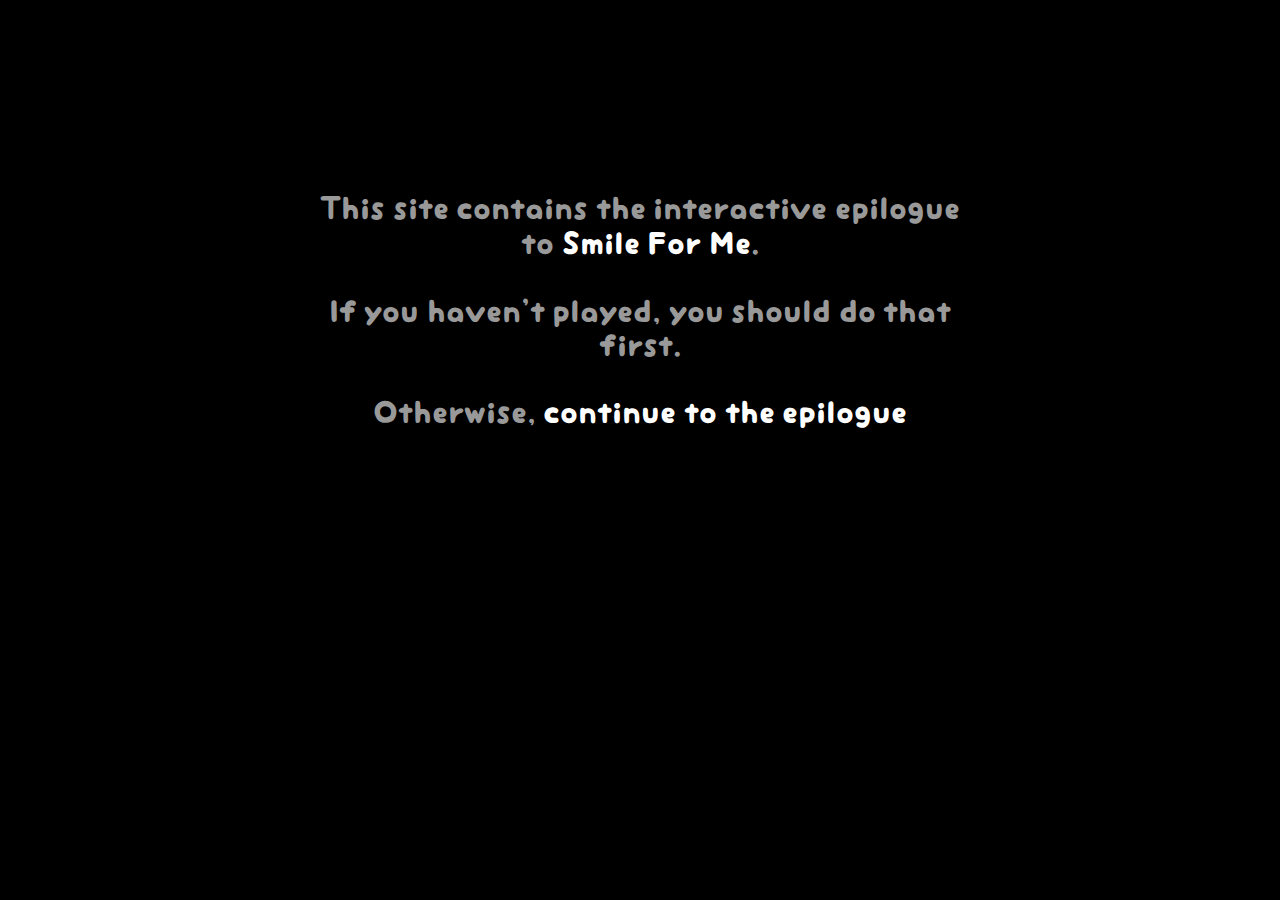
==== commit 1b325ee7: "Autobuild" ====
--- a/index.html
+++ b/index.html
@@ -4,108 +4,24 @@
 <head>
   <meta name="viewport" content="width=device-width, initial-scale=1">
 
-  <title>Smile For Me: The Epilogue</title>
+  <title>Smile For Today</title>
 
   <!-- <link rel="icon" href="favicon.ico" type="image/x-icon" /> -->
-  <link rel="stylesheet" type="text/css" href="style/colors.css">
-  <link rel="stylesheet" type="text/css" href="style.css">
-  <link rel="stylesheet" type="text/css" href="style/windowBorders.css">
-  <link rel="stylesheet" type="text/css" href="style/overlay.css">
-  <link rel="stylesheet" type="text/css" href="style/thankYouOverlay.css">
   <!-- <link rel="shortcut icon" href="favicon.ico?r=31241" type="image/x-icon" /> -->
 
-  <!-- helpers -->
-  <script src="js/helpers.js"></script>
-  <script src="js/overlay.js"></script>
-  <script src="js/thankYouOverlay.js"></script>
-  <script src="js/periodicLetterBobbing.js"></script>
-
-  <!-- data -->
-  <script src="js/data/emailData.js"></script>
-  <script src="js/data/senderData.js"></script>
-  <script src="js/data/attachmentData.js"></script>
-
-  <script src="js/emailTemplate.js"></script>
-  <script src="js/generateEmails.js"></script>
-
-  <script src="js/mainLoop.js"></script>
+  <link rel="stylesheet" type="text/css" href="maskOff.css">
 </head>
 
 <body>
-
-  <div class = "screenTextureSizing edgeShadowHighlight"></div>
-  <div class = "screenTextureSizing edgeShadow"></div>
-  <div class = "screenTextureSizing edgeShadowSharp"></div>
-
-  <!-- Static borders -->
-  <div class = "mainContentMargins">
-    <div class = "screenBorder-Outset" style="height:calc(100% - 1em - 0.2cm)">
-      <div class = "screenBorder-Plateau">
-        <div class = "screenBorder-Inset contentShadow">
-        </div>
-      </div>
-    </div>
-    <div class = "floatingWindowText">
-      <p>
-        [ <span id=messagesRemaining></span> ] free PedalMessages (tm) remaining
-      </p>
-    </div>
+  <div>
+    <p class=opacityIn>
+      This site contains the interactive epilogue to <a href="https://www.gabelane.com/smileforme.html">Smile For Me</a>.
+      <br><br>
+      If you haven't played, you should do that first.
+      <br><br>
+      Otherwise, <a href="epilogue.html">continue to the epilogue</a>
+    </p>
   </div>
-  <div class = "screenBackground"></div>
-
-  <div class = "sideContentMargins">
-    <div class = "floatingWindowText">
-      <p>
-        recipients:
-      </p>
-    </div>
-    <div class = "screenBorder-Outset" style="height:calc(100% - 1em - 0.2cm)">
-      <div class = "screenBorder-Plateau">
-        <div class = "screenBorder-Inset">
-          <div class = "sideContentParent contentShadow">
-            <p id = recipientList>
-            </p>
-          </div>
-        </div>
-      </div>
-    </div>
-  </div>
-  <!---->
-
-
-  <div class="aboveBorders" style="width:calc(100% - 6px);padding:3px">
-    <div class="windowLabel">
-      <p>
-        PedalMail v.2.12f
-      </p>
-    </div>
-  </div>
-
-  <div class=loadingScreen id=loadingScreen>
-    <div class=loadingScreenContent>
-      <div class=loadingBarParent>
-        <div class=screenBorder-Outset>
-          <div class=screenBorder-Plateau style="background:var(--content-background)">
-            <div class=loadingBarFill>
-            </div>
-          </div>
-        </div>
-      </div>
-      <p class="loadingBarLabel floatingWindowText">
-        Loading PedalMail...
-      </p>
-    </div>
-  </div>
-
-  <div class = "mainContentParent" id = emailParent>
-    <!-- emails are generated here -->
-    <div class = "emailCloser" id = emailCloser>
-      <p>
-        <span id=newMessage></span>
-      </p>
-    </div>
-  </div>
-
 </body>
 
 </html>
--- a/maskOff.css
+++ b/maskOff.css
@@ -0,0 +1,57 @@
+@import "fonts/mini-wakuwaku/stylesheet.css";
+
+html {
+  height: 100%;
+}
+
+body{
+  background: black;
+  margin: 0px;
+  padding: 15% 25%;
+  overflow-x: hidden;
+}
+@media all and (max-width: 100vh) {
+  body {
+    padding: 10% 10%;
+  }
+}
+
+div {
+  margin: 0px;
+  padding: 0px;
+}
+
+p {
+  font-family: 'mini-wakuwakuregular';
+  text-shadow: none;
+  color: #999999;
+  font-size: 0.8cm;
+  margin: 0px;
+  padding: 0px;
+  text-align: center;
+}
+a {
+  color: white;
+  text-decoration: none;
+  font-size: 1em;
+  white-space: nowrap;
+}
+a:hover{
+  opacity:30%;
+}
+@media all and (max-width: 100vh) {
+  a {
+    white-space: normal;
+  }
+}
+
+@keyframes opacityIn {
+  from { opacity: 0; }
+  to { opacity: 1; }
+}
+.opacityIn {
+  animation-name: opacityIn;
+  animation-iteration-count: 1;
+  animation-timing-function: linear;
+  animation-duration: 2s;
+}
